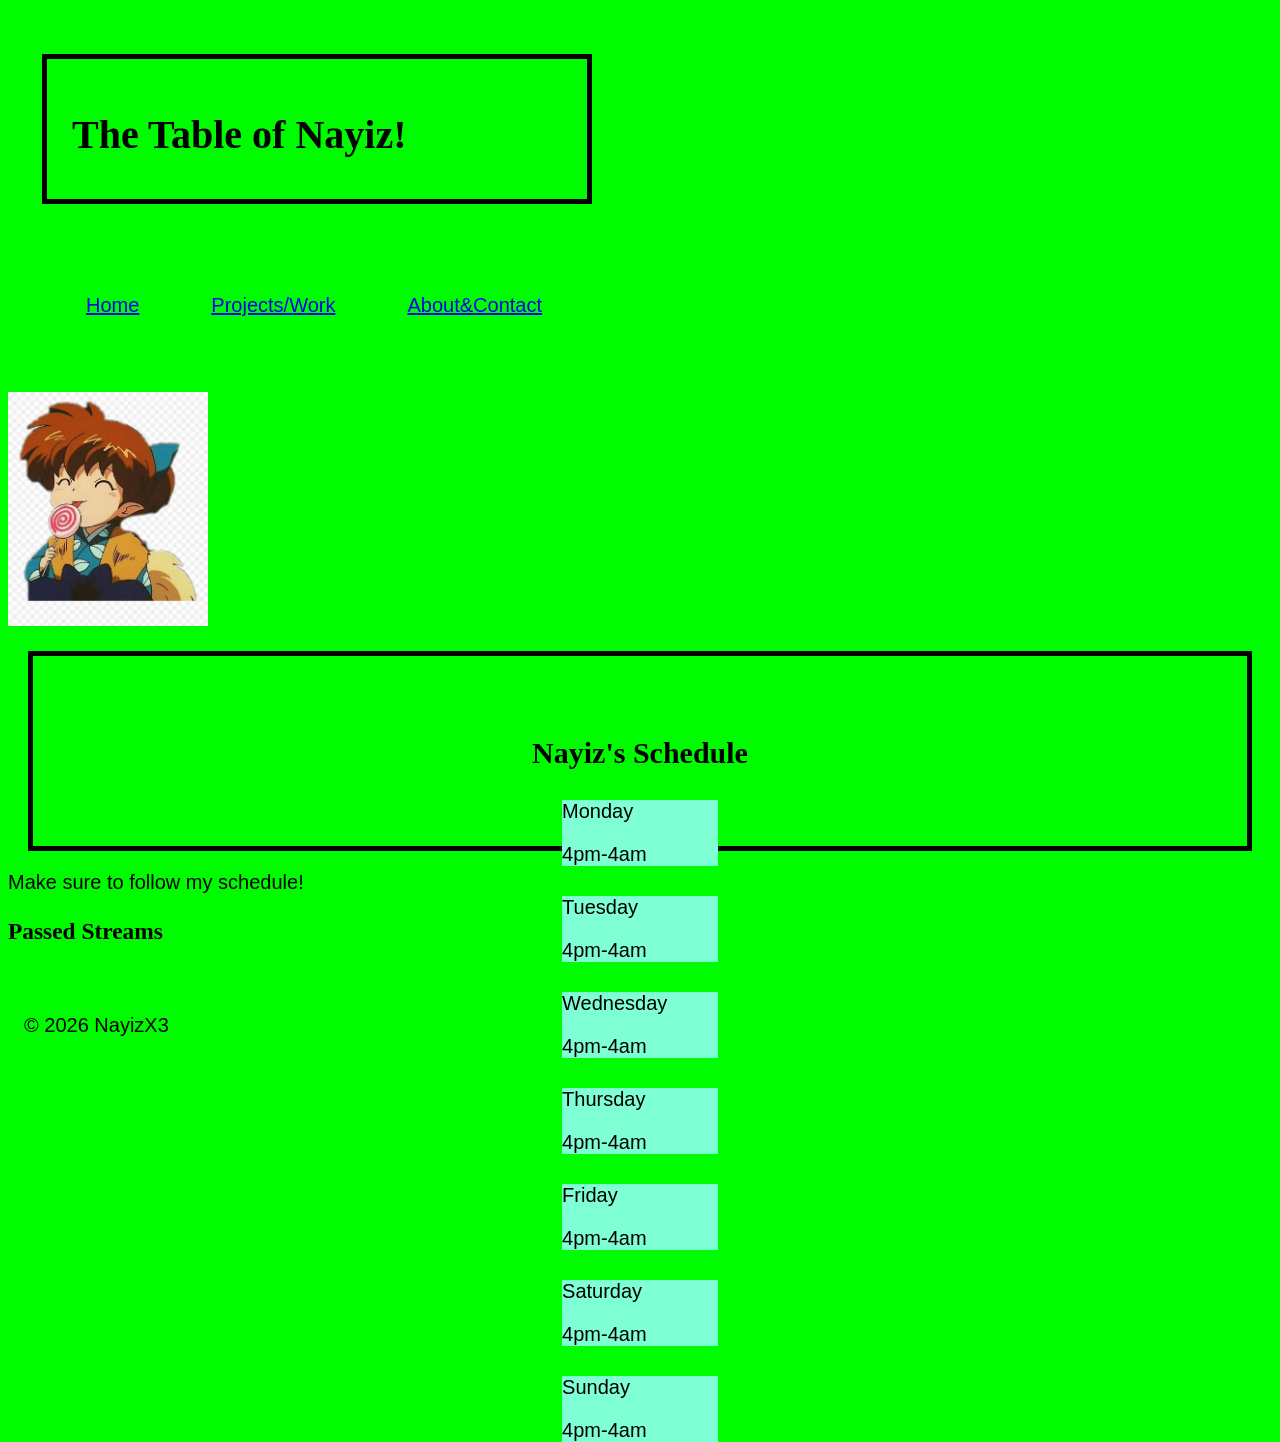
==== index.html @ 13b0f633 "changing div box" ====
<!DOCTYPE html>
<html lang="en">
    <head>
  <meta charset="UTF-8">
  <meta name="viewport" content="width=device-width, initial-scale=1.0">
  <p style="color:black"><title>INDEX</title></p>
  <link rel="stylesheet" href="style(project_nayizx3).css">
  </head>
  <header>
   <div class="box"><p style="color:purple"><h1>The Table of Nayiz!</h1></p></div>
  </header>
  <body>
    <div class="projects">
    <nav>
    <ul>
    <p style="font-size: x-large;"><li><a href="project_nayizX3.html">Home</a></li></p>
    <p style="font-size: x-large;"><li><a href="projectspage.html">Projects/Work</a></li></p>
    <p style="font-size: x-large;"><li><a href="about&contact.html">About&Contact</a></li></p>
    </ul>
    </nav>
    </div>
    <main>
<section id="hero">
    <img src="images/images1.jpg" width="200" alt= shippo looking adorable>
    <div class="box2">
        <div class="overlay"><h2>Nayiz's Schedule</h2>
    <div style="background-color: aquamarine;"> Monday
    <p>4pm-4am</p>
    </div>
    <div style="background-color: aquamarine;"> Tuesday
    <p>4pm-4am</p>
    </div>
    <div style="background-color: aquamarine;"> Wednesday
        <p>4pm-4am</p>
    </div>
    <div style="background-color: aquamarine;"> Thursday
    <p>4pm-4am</p>
    </div>
    <div style="background-color: aquamarine;"> Friday
    <p>4pm-4am</p>
    </div>
    <div style="background-color: aquamarine;"> Saturday
    <p>4pm-4am</p>
    </div>
    <div style="background-color: aquamarine;"> Sunday
    <p>4pm-4am</p>
    </div>
    </div>
    </div>
    <p class="note"> Make sure to follow my schedule!</p>
</section>
<section>
    <p style="color:purple"><h3>Passed Streams</h3></p>
    <p></p>
</section>
    </main>
    <footer><p>&copy; 2026 NayizX3</p></footer>
  </body>
</html>
---- style(project_nayizx3).css ----
*{
    box-sizing: border-box;
}
body {
    background-color: rgb(0, 252, 0);
    color:black;
    font-family: 'Lucida Sans', 'Lucida Sans Regular', 'Lucida Grande', 'Lucida Sans Unicode', Geneva, Verdana, sans-serif;
    font-size: 20px;
}

h1, h2, h3 {
    font-family: fantasy;
}

.note {
    color: black;
}

#hero {
    background-color: rgb(0, 252, 0);
}

.card {
    background-color: rgb(3, 247, 3);
    border: 2px solid #0000;
    padding: 24px;
    margin-bottom: 24px;
}
header {
    padding: 24px;
    border-bottom: 4px solid #0000;
    margin-bottom: 32px;
}
footer {
    padding: 16px;
    border-top: 1px solid #0000;
    margin-top: 32px;
}
.box {
    max-width: 550px;
  height: 150px;
  margin: 10px;
  padding: 25px;
  border: 5px solid black;
}
.box2 {
 display: flex;
  max-width: 3000px;
  height: 200px;
  margin: 20px;
  padding: 25px;
  border: 5px solid black;
}

.row {
    display: flex;
    gap: 16px;
    flex-wrap: wrap;
}

nav ul {
    display: flex;
    gap: 24px;
    list-style: none;
    padding: 0 24px;
}

div {
  margin: 30px;
  justify-content: space-around;
}

.projects {
    display: grid;
    grid-template-columns: 1fr;
    gap: 16px;
}

@media (min-width: 768px) {
    .projects {
        grid-template-columns: 1fr;
    }
}

@media (min-width: 1200px) {
    .projects {
        grid-template-columns: 1fr 1fr 1fr;
    }
}

img {
    max-width:100%;
    height: auto;
}

overlay {
    background-color: rgb(255, 255, 255);
}
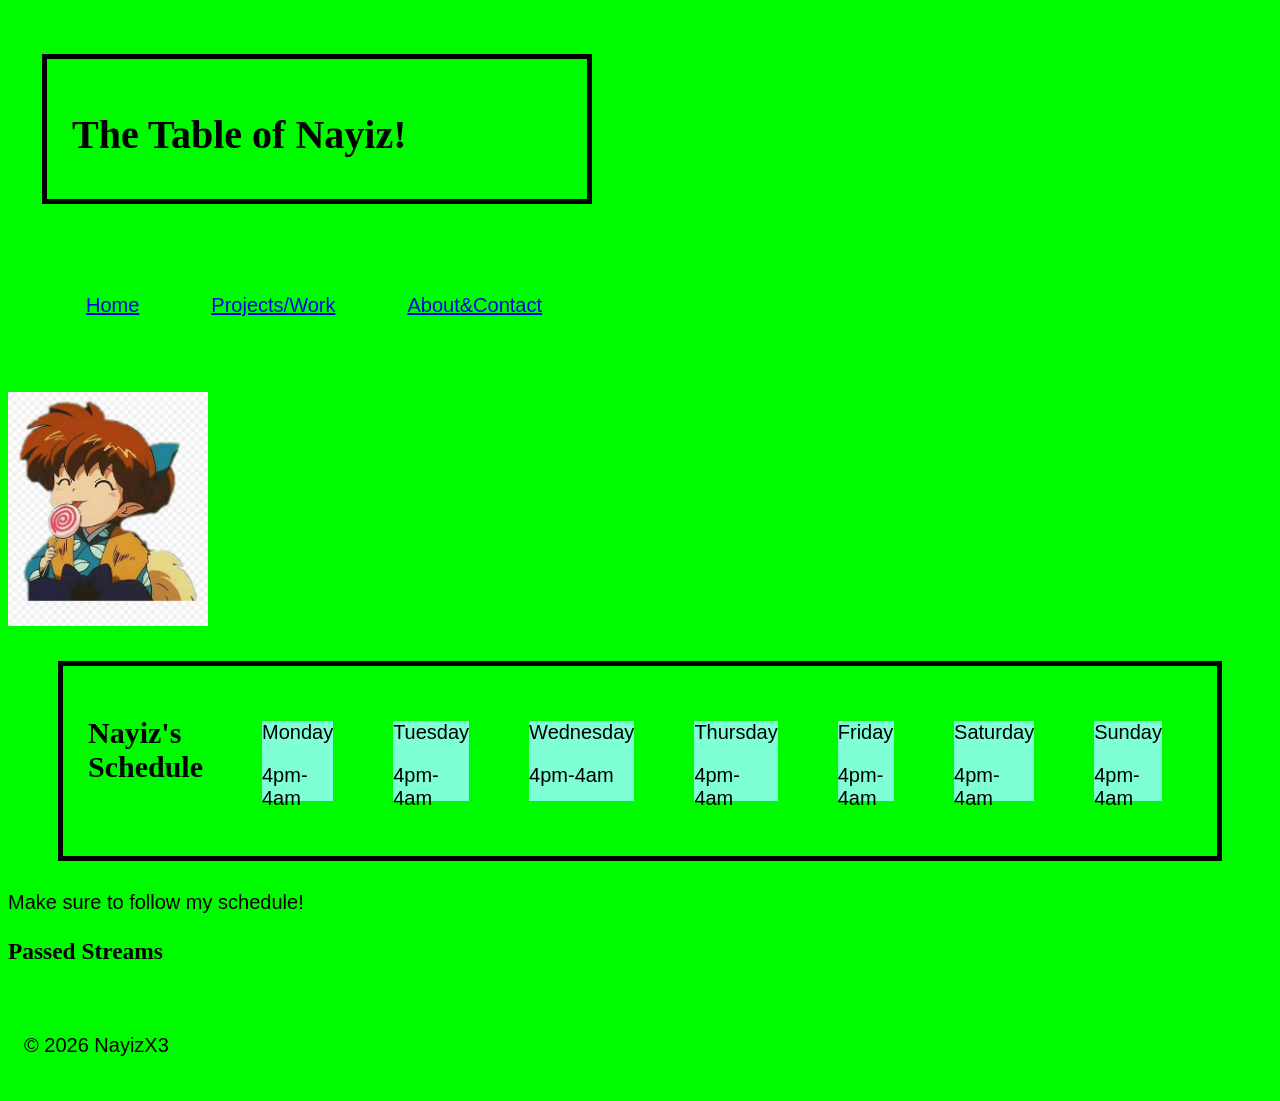
==== commit ccbfe79b: "fixed it back" ====
--- a/index.html
+++ b/index.html
@@ -22,8 +22,8 @@
     <main>
 <section id="hero">
     <img src="images/images1.jpg" width="200" alt= shippo looking adorable>
-    <div class="box2">
-        <div class="overlay"><h2>Nayiz's Schedule</h2>
+    <div class="overlay">
+    <div class="box2"><h2>Nayiz's Schedule</h2>
     <div style="background-color: aquamarine;"> Monday
     <p>4pm-4am</p>
     </div>
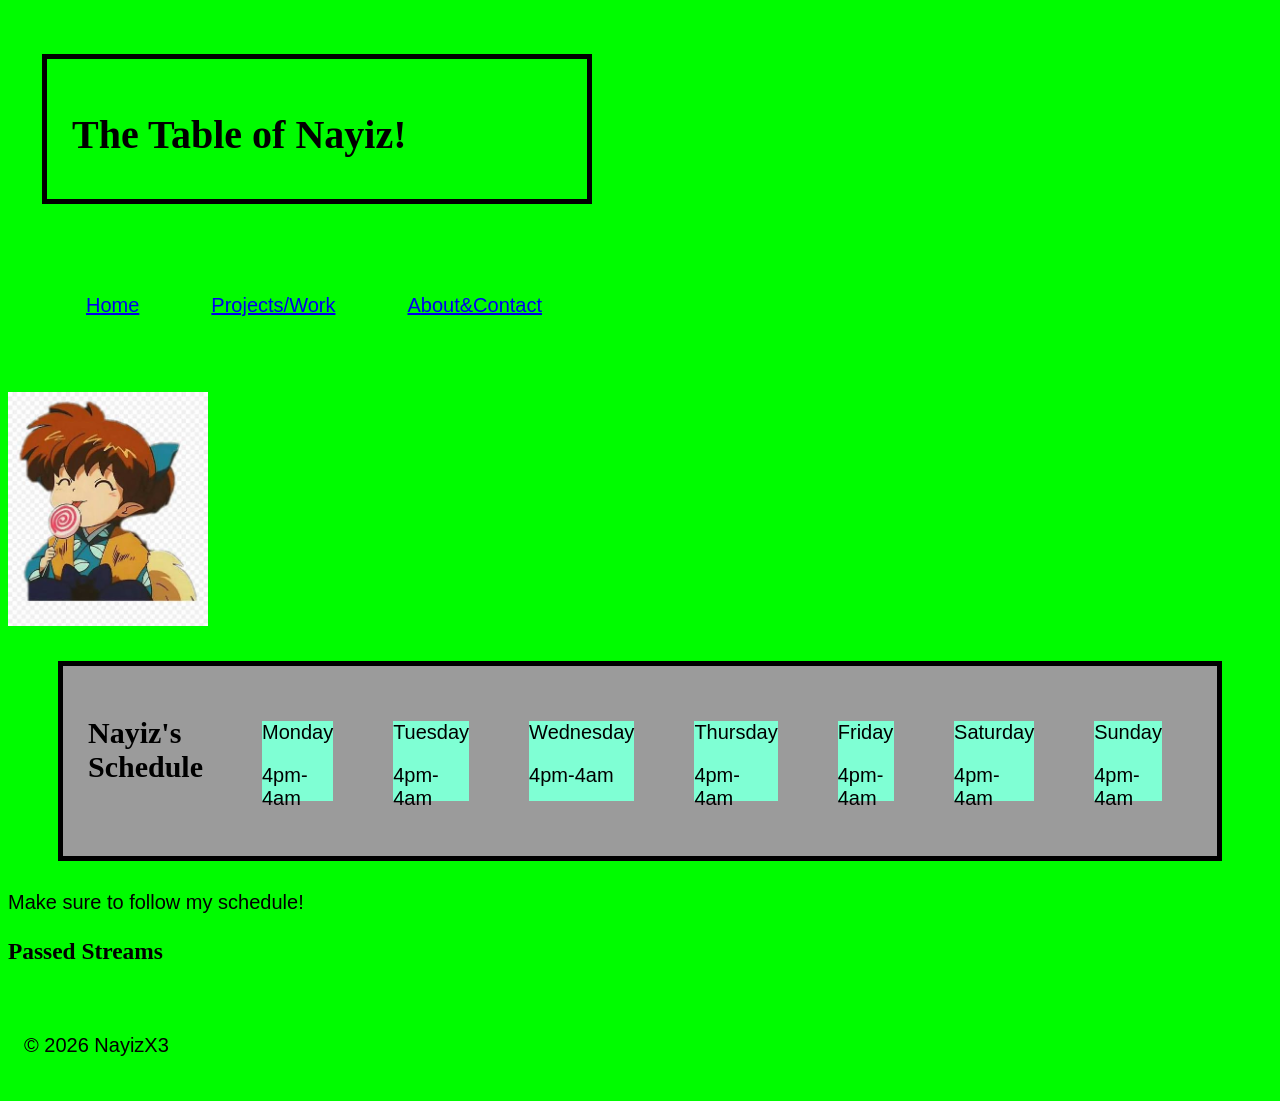
==== commit e66152c1: "added dim replace overlay" ====
--- a/index.html
+++ b/index.html
@@ -22,7 +22,7 @@
     <main>
 <section id="hero">
     <img src="images/images1.jpg" width="200" alt= shippo looking adorable>
-    <div class="overlay">
+    <div class=".dim">
     <div class="box2"><h2>Nayiz's Schedule</h2>
     <div style="background-color: aquamarine;"> Monday
     <p>4pm-4am</p>
--- a/style(project_nayizx3).css
+++ b/style(project_nayizx3).css
@@ -43,14 +43,26 @@
   padding: 25px;
   border: 5px solid black;
 }
+
+.dim {
+position: absolute;
+    inset: 0;
+    background: rgba(22, 35, 63, 0.7);
+    display: flex;
+    align-items: center;
+    justify-content: center;
+}
+
 .box2 {
  display: flex;
-  max-width: 3000px;
+  max-width: 6000px;
   height: 200px;
   margin: 20px;
   padding: 25px;
   border: 5px solid black;
+  background-color: rgb(155, 155, 155);
 }
+
 
 .row {
     display: flex;
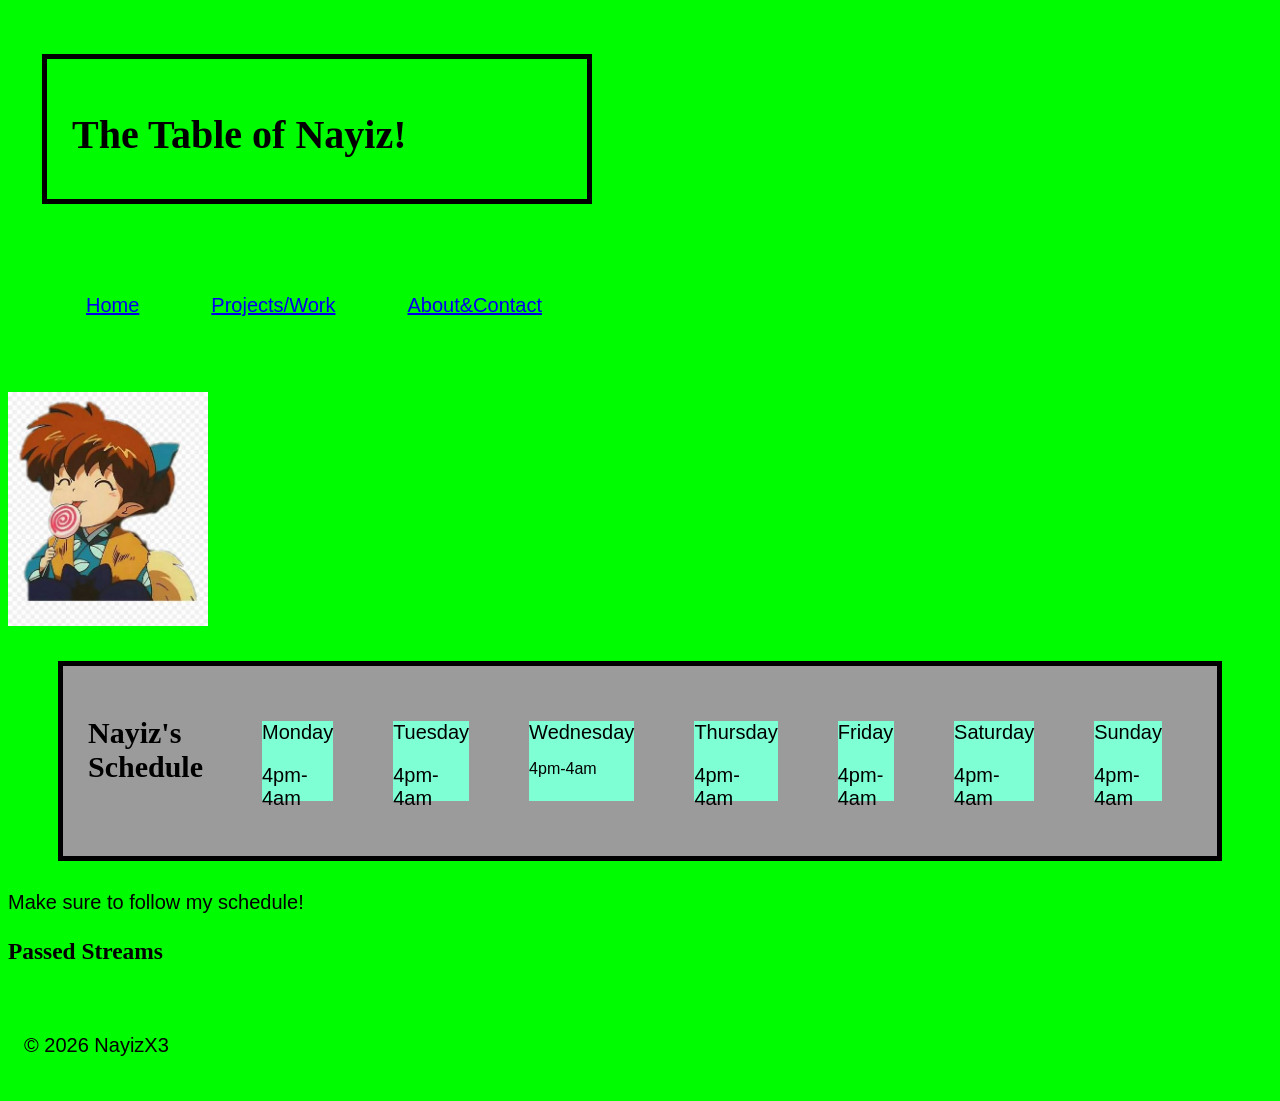
==== commit 8919b5c2: "change font size" ====
--- a/index.html
+++ b/index.html
@@ -31,7 +31,7 @@
     <p>4pm-4am</p>
     </div>
     <div style="background-color: aquamarine;"> Wednesday
-        <p>4pm-4am</p>
+        <p style="font-size: medium;">4pm-4am</p>
     </div>
     <div style="background-color: aquamarine;"> Thursday
     <p>4pm-4am</p>
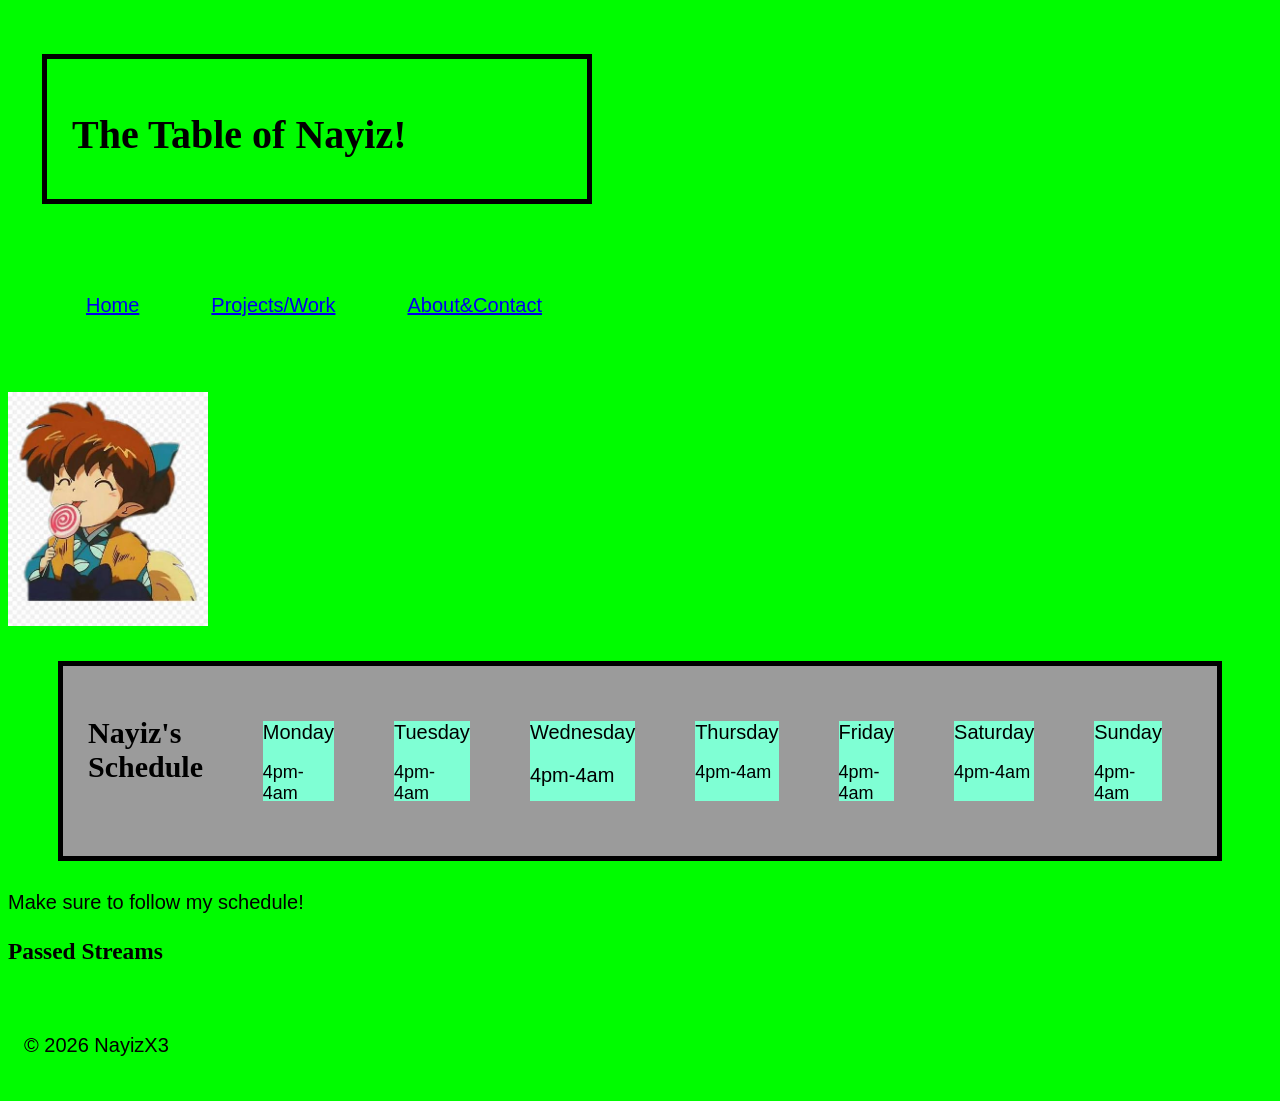
==== commit acab4fa7: "changing style font" ====
--- a/index.html
+++ b/index.html
@@ -25,25 +25,25 @@
     <div class=".dim">
     <div class="box2"><h2>Nayiz's Schedule</h2>
     <div style="background-color: aquamarine;"> Monday
-    <p>4pm-4am</p>
+    <p style="font-size: large;">4pm-4am</p>
     </div>
     <div style="background-color: aquamarine;"> Tuesday
-    <p>4pm-4am</p>
+    <p style="font-size: large;">4pm-4am</p>
     </div>
     <div style="background-color: aquamarine;"> Wednesday
-        <p style="font-size: medium;">4pm-4am</p>
+        <p>4pm-4am</p>
     </div>
     <div style="background-color: aquamarine;"> Thursday
-    <p>4pm-4am</p>
+    <p style="font-size: large;">4pm-4am</p>
     </div>
     <div style="background-color: aquamarine;"> Friday
-    <p>4pm-4am</p>
+    <p style="font-size: large;">4pm-4am</p>
     </div>
     <div style="background-color: aquamarine;"> Saturday
-    <p>4pm-4am</p>
+    <p style="font-size: large;">4pm-4am</p>
     </div>
     <div style="background-color: aquamarine;"> Sunday
-    <p>4pm-4am</p>
+    <p style="font-size: large;">4pm-4am</p>
     </div>
     </div>
     </div>
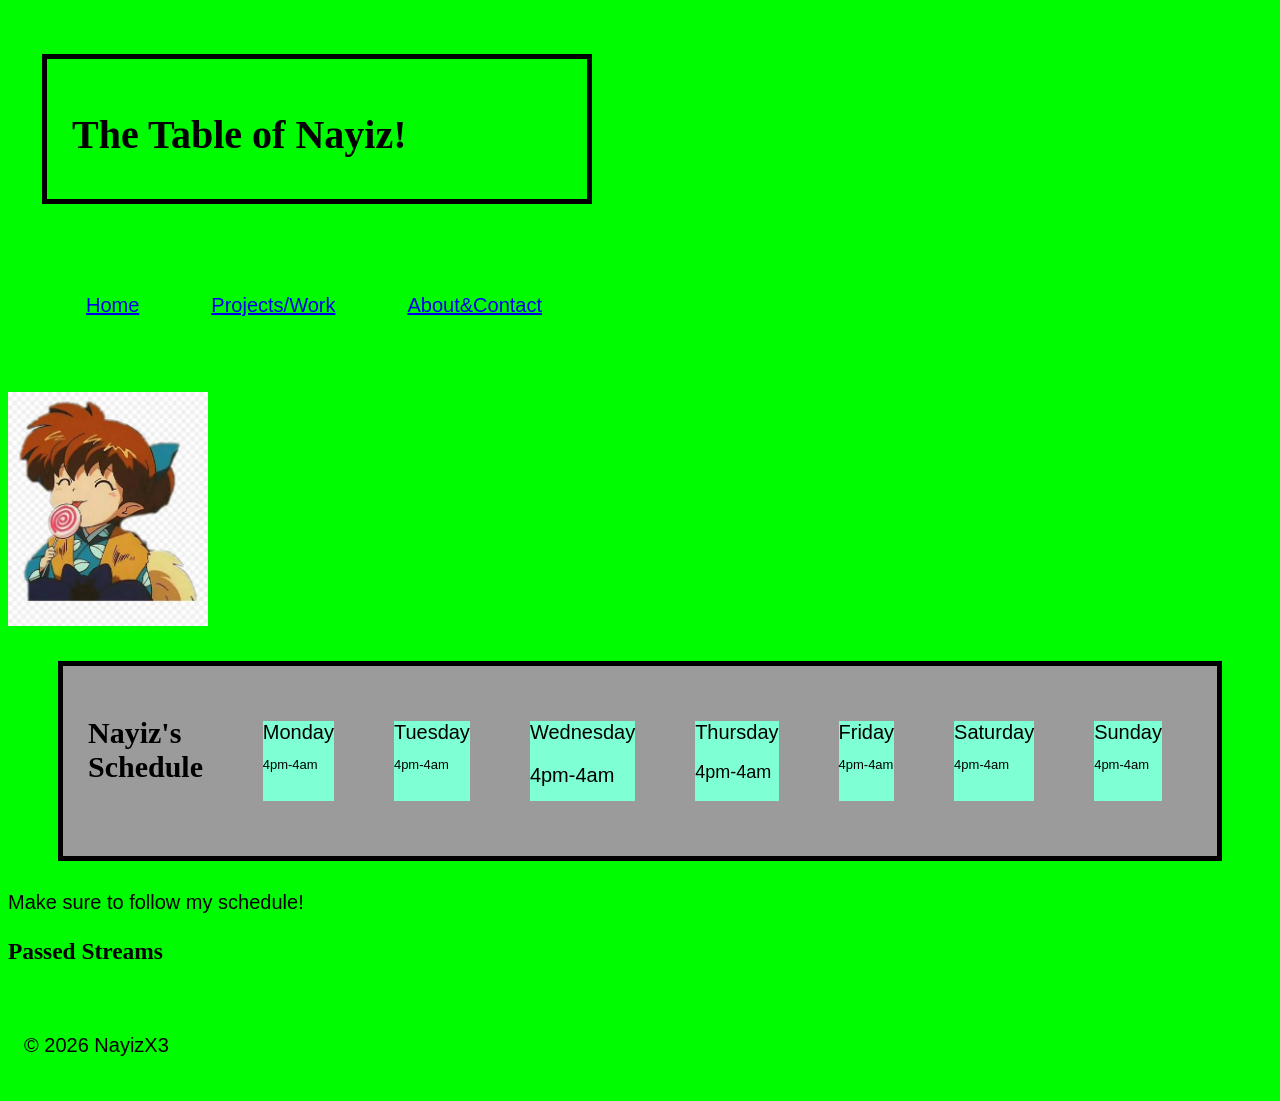
==== commit 03ec9211: "change font size" ====
--- a/index.html
+++ b/index.html
@@ -25,10 +25,10 @@
     <div class=".dim">
     <div class="box2"><h2>Nayiz's Schedule</h2>
     <div style="background-color: aquamarine;"> Monday
-    <p style="font-size: large;">4pm-4am</p>
+    <p style="font-size: small;">4pm-4am</p>
     </div>
     <div style="background-color: aquamarine;"> Tuesday
-    <p style="font-size: large;">4pm-4am</p>
+    <p style="font-size: small;">4pm-4am</p>
     </div>
     <div style="background-color: aquamarine;"> Wednesday
         <p>4pm-4am</p>
@@ -37,13 +37,13 @@
     <p style="font-size: large;">4pm-4am</p>
     </div>
     <div style="background-color: aquamarine;"> Friday
-    <p style="font-size: large;">4pm-4am</p>
+    <p style="font-size: small;">4pm-4am</p>
     </div>
     <div style="background-color: aquamarine;"> Saturday
-    <p style="font-size: large;">4pm-4am</p>
+    <p style="font-size: small;">4pm-4am</p>
     </div>
     <div style="background-color: aquamarine;"> Sunday
-    <p style="font-size: large;">4pm-4am</p>
+    <p style="font-size: small;">4pm-4am</p>
     </div>
     </div>
     </div>
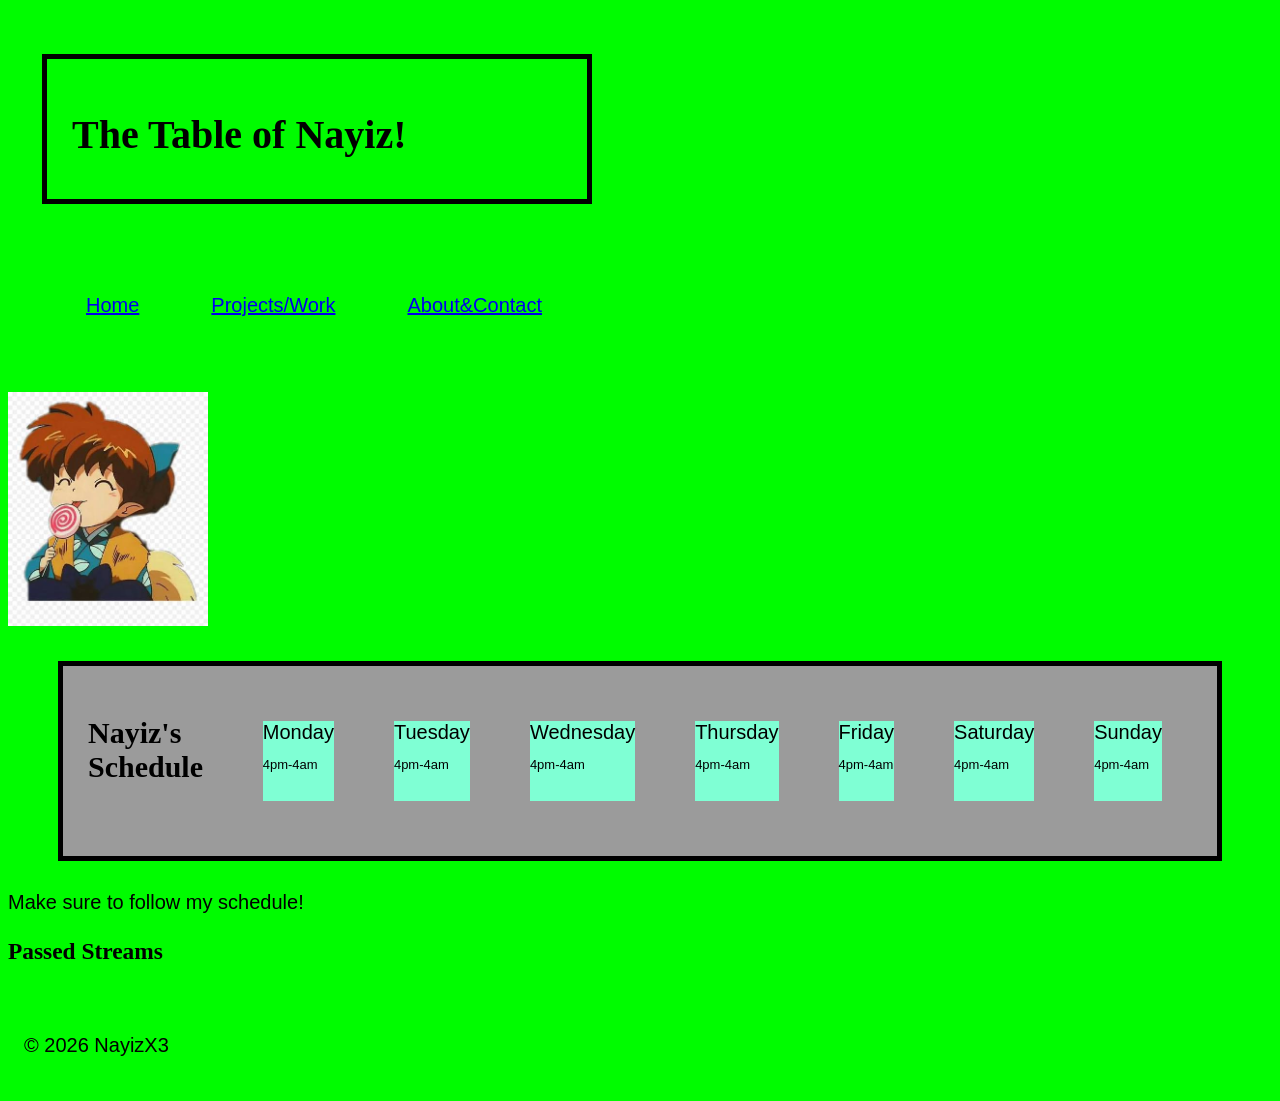
==== commit 1613db72: "change font" ====
--- a/index.html
+++ b/index.html
@@ -31,12 +31,12 @@
     <p style="font-size: small;">4pm-4am</p>
     </div>
     <div style="background-color: aquamarine;"> Wednesday
-        <p>4pm-4am</p>
+        <p style="font-size: small;">4pm-4am</p>
     </div>
     <div style="background-color: aquamarine;"> Thursday
-    <p style="font-size: large;">4pm-4am</p>
+    <p style="font-size: small;">4pm-4am</p>
     </div>
-    <div style="background-color: aquamarine;"> Friday
+    <div style="background-color: aquamarine;">Friday
     <p style="font-size: small;">4pm-4am</p>
     </div>
     <div style="background-color: aquamarine;"> Saturday
